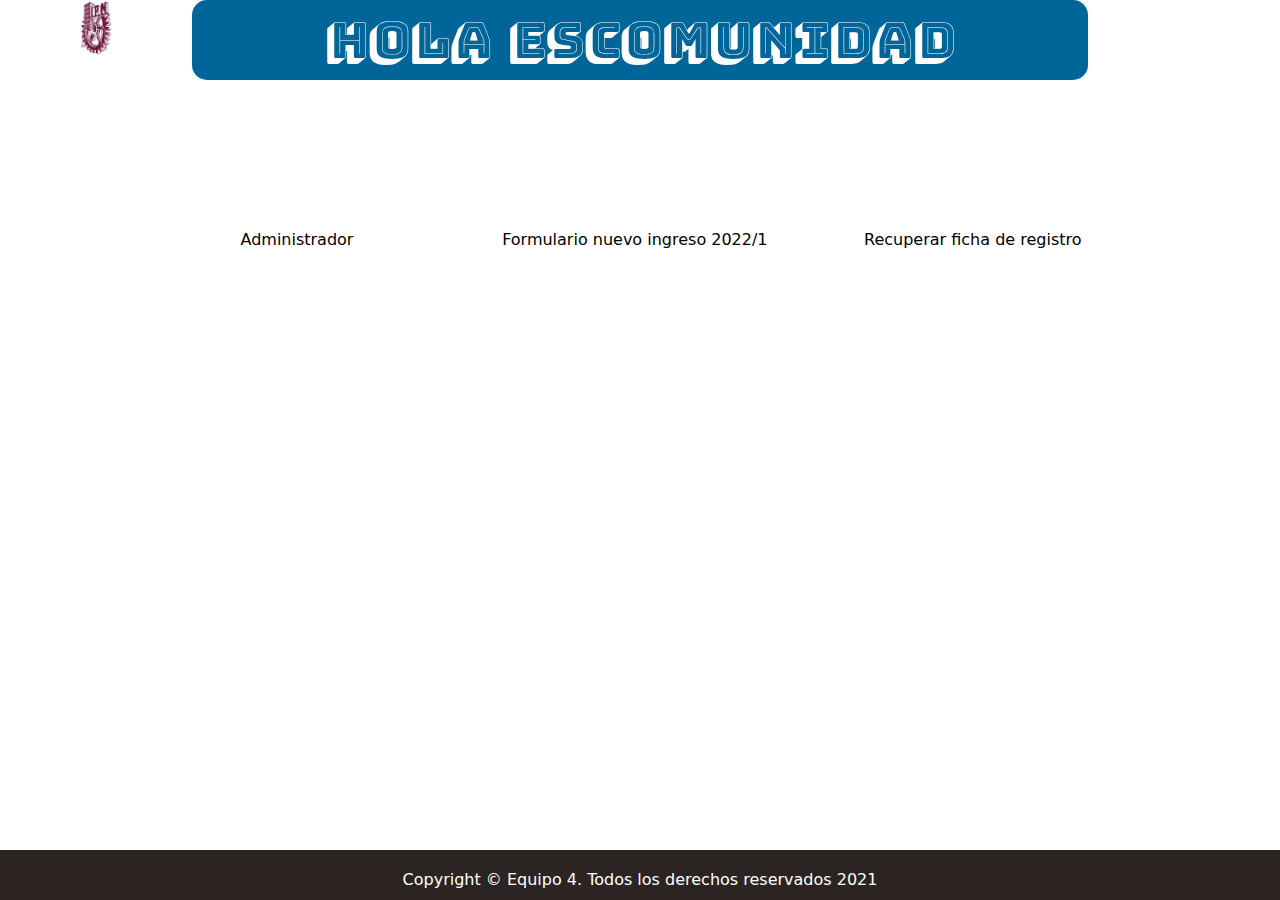
==== index.html @ 24cb608d "solo falta el pdf :(" ====
<!doctype html>
<html>
<head>
<meta charset="utf-8">
<title>Index</title>
	<style type="text/css">
		 @import url("formatocss/main.css");
	</style>
</head>
	<body>
		<div id="contenedor_carga">
			<div id="carga">
    		</div>
		</div>
		<header>
			<section id="esc_left">
		    	<center><img src="res/IPN.png" alt=""/> </center>
			</section>
			<div>
			<section id="nametitle">
				<p class="titles">Hola ESCOMUNIDAD</p>
			</section>
			<section id="esc_right">
				<center><img src="logoESCOM2x.png" alt=""/></center>
			</section>
			</div>
		</header>
		<section id="menu_principal">
			<section id="left_contenido">
					<center><a href="loginadmin.html" target="_top" title="Registro"><img src="res/admin.png"  alt=""/></a>
							<span>Administrador</span><br>
			  </center>
			</section>
			<section id="center_contenido">
				<center><a href="RegistroAlumno.html" target="_top" title="Registro"><img src="res/student-registration.png" alt=""/></a>
						<span>Formulario nuevo ingreso 2022/1</span><br>
			  </center>
			</section>
			<section id="right_contenido">
				<center><a href="#miModal"><img src="res/undelete.png" alt=""/></a>
						<span>Recuperar ficha de registro</span><br>
			  </center>
				<div id="miModal" class="modal">
				  <div class="modal-contenido">
					<a href="#"><p align="right"><b>X</b></p></a>
					<p align="justify">Ingrese su número de boleta para reenviar su comprobante</p>
					 <form action=".php" method="get">
					<div class="form_All" id="form_boleta">
					<label for="boleta" class="etiqueta"> N&uacute;mero de boleta: </label>
					<div class="form_input_general">
					<input type="text" name="boleta" id="boleta" class="form_input" maxlength="10">
					<i class="validacion_estado far fa-times-circle"></i>
					</div>
					<input type="text" value="true" name="Admin" hidden/>
					<input class="button" type="submit" value="Enviar" name="Enviar"/>
					<p class="form_error">El n&uacute;mero de boleta debe empezar con PP o PE y debe tener 8 d&iacute;gitos depu&eacute;s o bien solo 10 d&iacute;gitos</p>
					</div>
						 </form>
				  </div>  
				</div>
			</section>

		</section>
		
   <section id="feed">
        <p>Copyright © Equipo 4. Todos los derechos reservados 2021</p>
    </section>
<script>
	window.onload= function(){
		var contenedor = document.getElementById('contenedor_carga');
		contenedor.style.visibility = 'hidden';
		contenedor.style.opacity = '0';
	}
	
</script>
	</body>
</html>
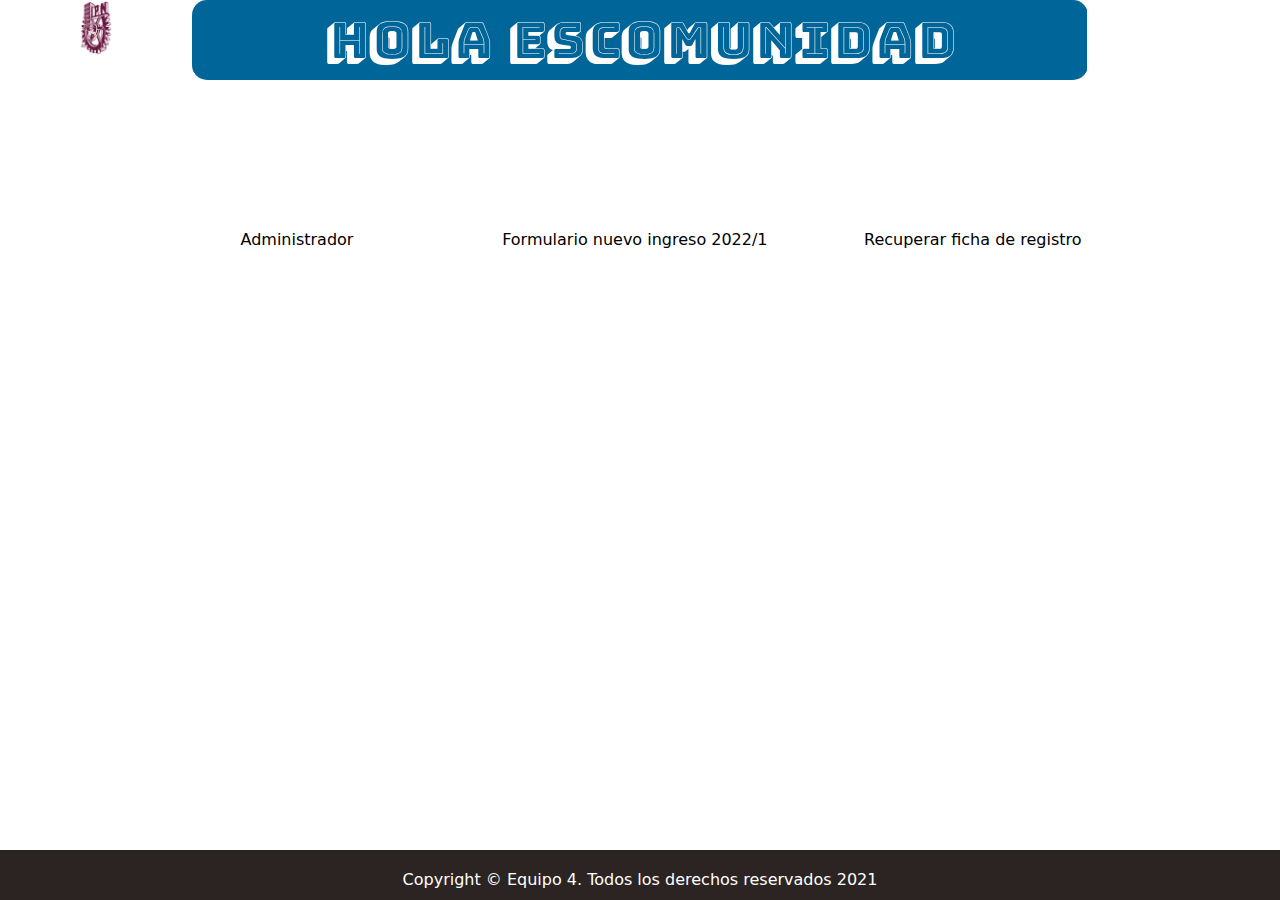
==== commit b82b2e93: "new" ====
--- a/index.html
+++ b/index.html
@@ -18,7 +18,7 @@
 			</section>
 			<div>
 			<section id="nametitle">
-				<p class="titles">Hola ESCOMUNIDAD</p>
+				<p class="titles">Hola ESCOMUNIDAD<span >&#160;</span></p>
 			</section>
 			<section id="esc_right">
 				<center><img src="logoESCOM2x.png" alt=""/></center>
@@ -43,21 +43,21 @@
 				<div id="miModal" class="modal">
 				  <div class="modal-contenido">
 					<a href="#"><p align="right"><b>X</b></p></a>
-					<p align="justify">Ingrese su número de boleta para reenviar su comprobante</p>
-					 <form action=".php" method="get">
-					<div class="form_All" id="form_boleta">
-					<label for="boleta" class="etiqueta"> N&uacute;mero de boleta: </label>
+					<p align="justify">Ingrese su C.U.R.P  para reenviar su comprobante</p>
+					 <form action="pdfrecuperar.php" method="post" target="blank">
+					<div class="form_ALL" id="form_curp">
+					<label for="curp" class="etiqueta"> CURP: </label>
 					<div class="form_input_general">
-					<input type="text" name="boleta" id="boleta" class="form_input" maxlength="10">
-					<i class="validacion_estado far fa-times-circle"></i>
-					</div>
+					<input type="text" name="curp" id="curp" class="form_input" maxlength="18">
+					<i class=" validacion_estado far fa-times-circle"></i>
 					<input type="text" value="true" name="Admin" hidden/>
 					<input class="button" type="submit" value="Enviar" name="Enviar"/>
-					<p class="form_error">El n&uacute;mero de boleta debe empezar con PP o PE y debe tener 8 d&iacute;gitos depu&eacute;s o bien solo 10 d&iacute;gitos</p>
+					<p class="form_error">El CURP debe tener 18 caracteres</p>
 					</div>
-						 </form>
+					 </div>
+					</form>
+					</div>
 				  </div>  
-				</div>
 			</section>
 
 		</section>
